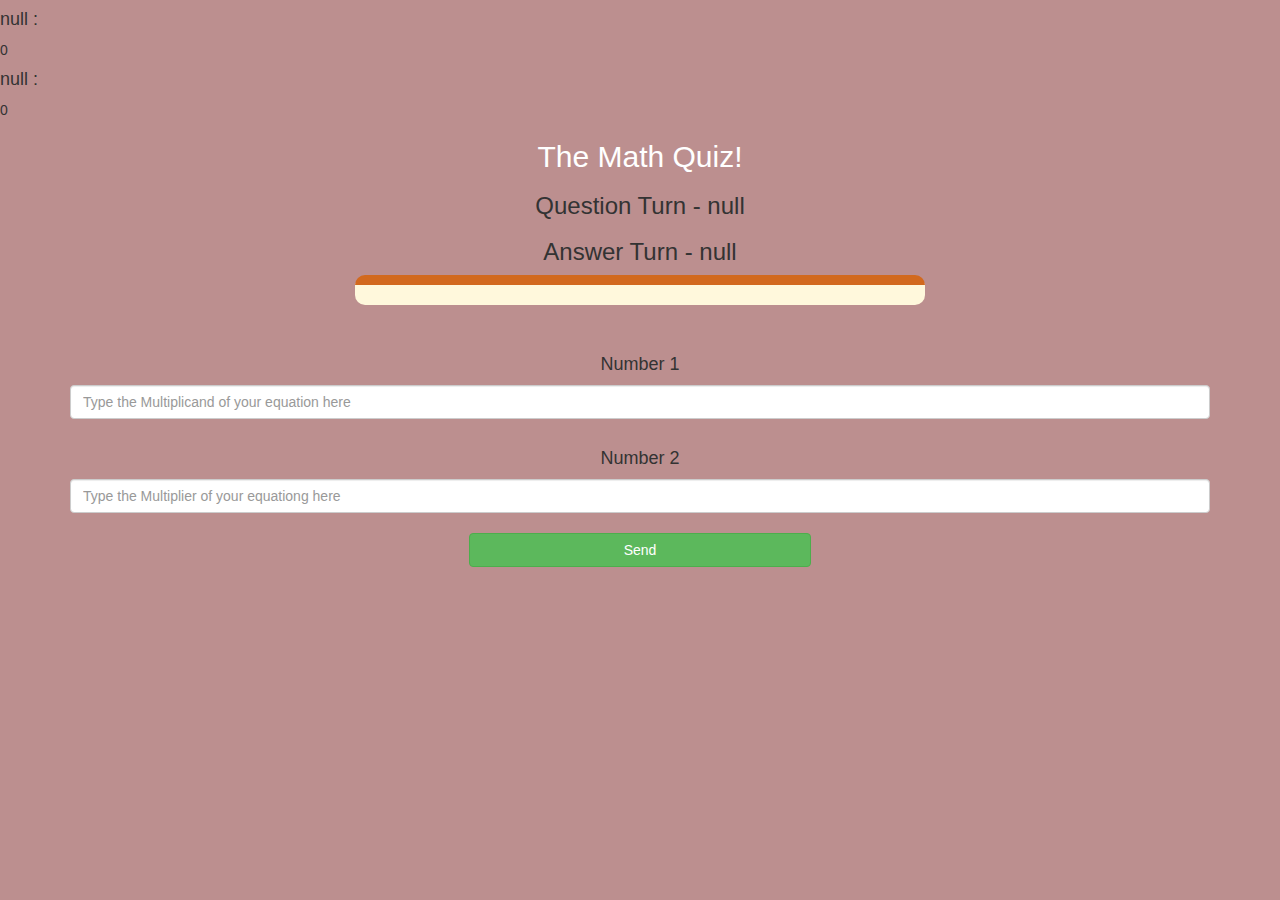
==== game_page.html @ e4d6f47b "Add files via upload" ====
<!DOCTYPE html>
<html>

<head>
    <title>Guess The Word</title>

    <meta name="viewport" content="width=device-width, initial-scale=1">
    <link rel="stylesheet" href="https://maxcdn.bootstrapcdn.com/bootstrap/3.4.0/css/bootstrap.min.css">
    <script src="https://ajax.googleapis.com/ajax/libs/jquery/3.4.1/jquery.min.js"></script>
    <script src="https://maxcdn.bootstrapcdn.com/bootstrap/3.4.0/js/bootstrap.min.js"></script>
    <link rel="stylesheet" type="text/css" href="game.css">
</head>

<body>

    <h4 id="Player1_name"></h4> <span id="player1_score"></span>
    <br>
    <h4 id="Player2_name"></h4> <span id="player2_score"></span>

    <div class="container">
        <center>
            <h2 style="color: white;">The Math Quiz!</h2>
            <h3 id="question_turn"></h3>
            <h3 id="answer_turn"></h3>
            <div id="output" class="col-lg-6"> </div>
            <br>
            <br>
            <h4>Number 1</h4>
            <input type="text" id="multiplication1" class="form-control" placeholder="Type the Multiplicand of your equation here">
            <br>
            <h4>Number 2</h4>
            <input type="text" id="multiplication2" class="form-control" placeholder="Type the Multiplier of your equationg here">
            <br>
            <button onclick="Send()" class="btn btn-success" style="width: 30%;">Send</button>
        </center>
    </div>

    <script src="game_page.js"></script>
</body>

</html>
---- game.css ----
body {
    background-color: rosybrown;
}

.login_div1,
.login_div2 {
    background-color: aquamarine;
    padding: 10px;
    float: none;
    border-radius: 15px;
}

#player1_name,
#player2_name {
    display: inline-block;
    margin-left: 20px;
}

#word {
    width: 60%;
}

#word_display {
    letter-spacing: 5px;
}

#output {
    background-color: cornsilk;
    border-radius: 10px;
    border-top: 10px solid chocolate;
    padding: 10px;
    float: none;
    text-align: left;
}

#quote {
    color: crimson;
    font-family: fantasy;
    font-style: italic;
    font-size: 24px;
}

hr {
    background-color: rosybrown;
    size: 5px;
}
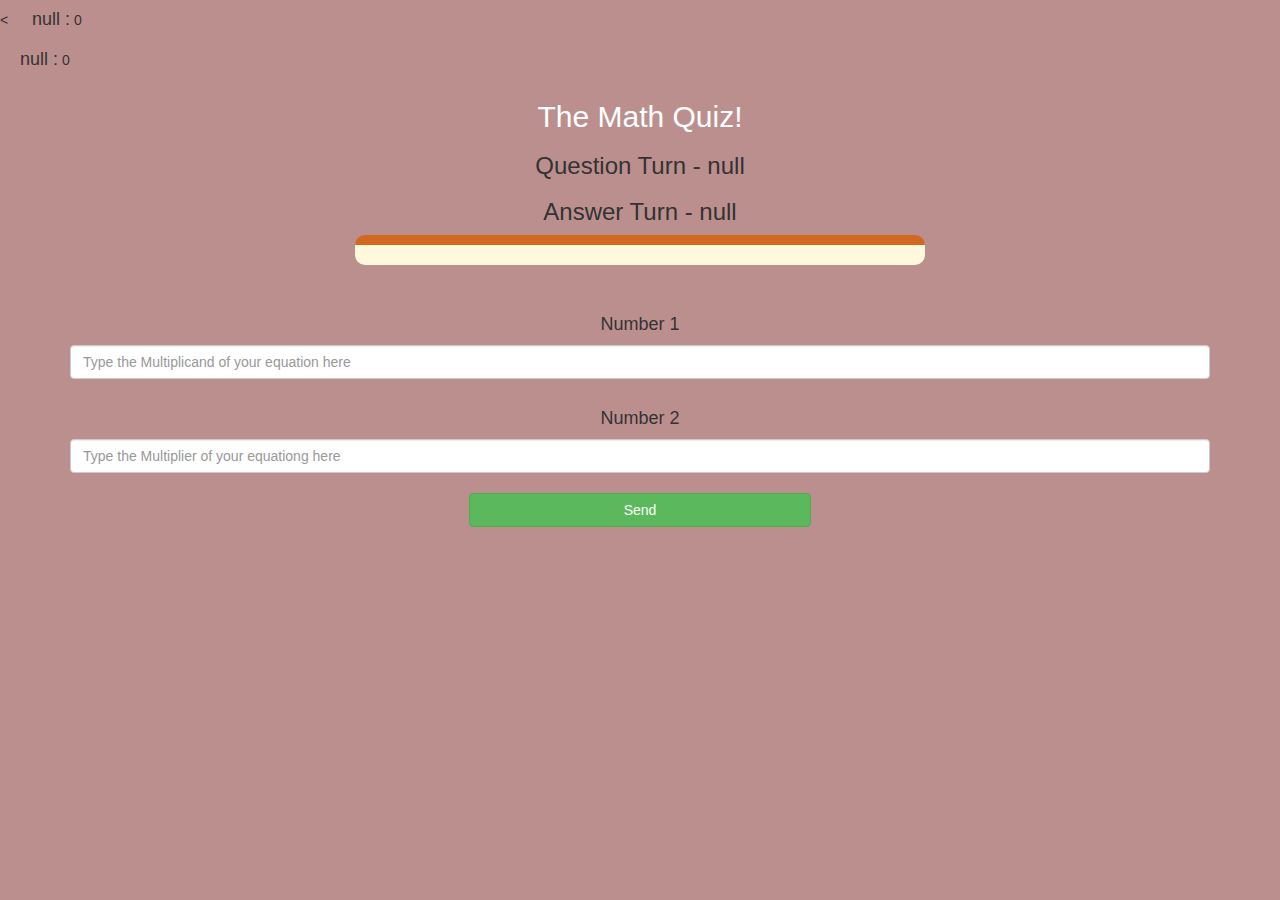
==== commit f6cea697: "Update game_page.html" ====
--- a/game_page.html
+++ b/game_page.html
@@ -1,8 +1,8 @@
-<!DOCTYPE html>
+<<!DOCTYPE html>
 <html>
 
 <head>
-    <title>Guess The Word</title>
+    <title>The Math Quiz, Game!</title>
 
     <meta name="viewport" content="width=device-width, initial-scale=1">
     <link rel="stylesheet" href="https://maxcdn.bootstrapcdn.com/bootstrap/3.4.0/css/bootstrap.min.css">
@@ -38,4 +38,4 @@
     <script src="game_page.js"></script>
 </body>
 
-</html>+</html>
